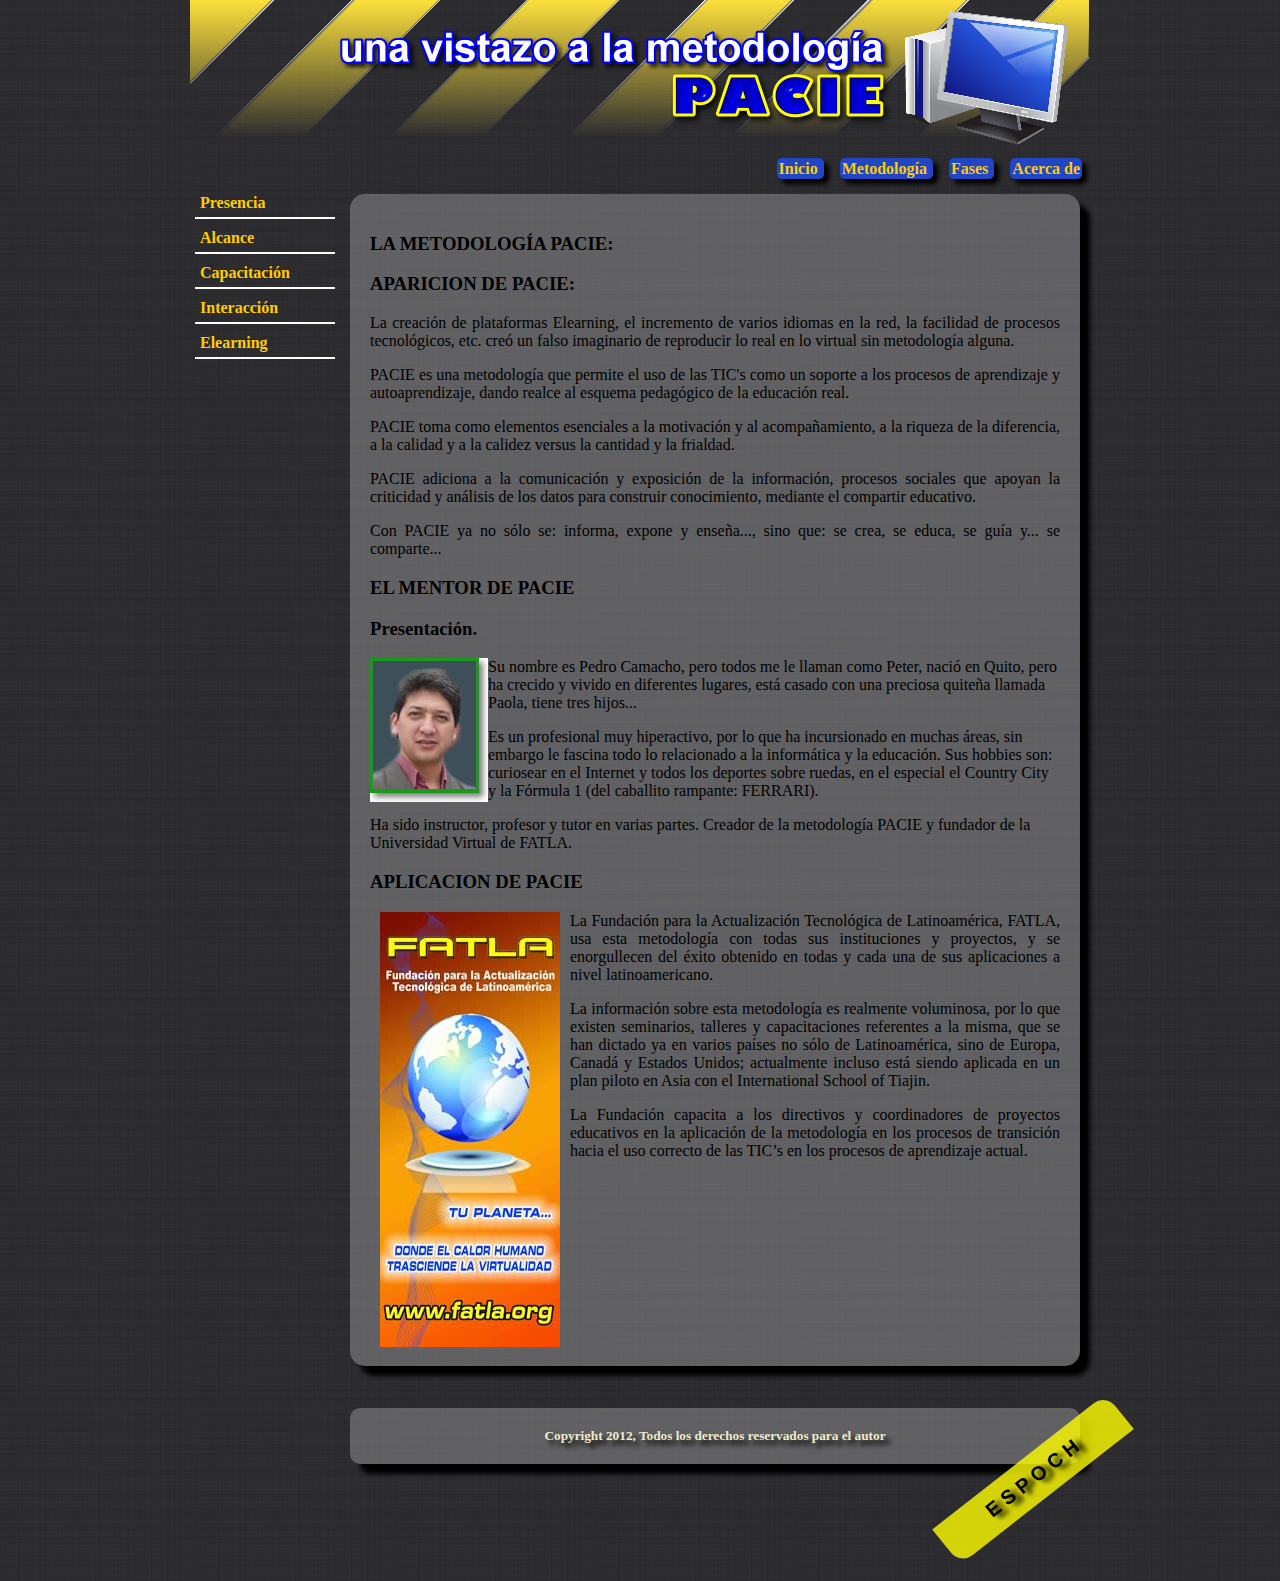
==== met_pacie/Ok_01_Metodologia.html @ 008f2ed3 "Subo el website" ====
﻿<!DOCTYPE HTML>
<html>
<head>
<meta http-equiv="Content-Type" content="text/html; charset=utf-8">
<title>METODOLOGIA PACIE</title>
<link href="css.css" type="text/css" rel="stylesheet">
</head>

<body>
<table  width="900" border="0" cellspacing="0" cellpadding="0">
  <tr>
    <td colspan="2"><img src="img/Plantilla_1.png" width="900" height="150" alt="banner"></td>
    
  </tr>
  <tr height="30px">
    <td colspan="2" align="right" >
    <nav id="menu_hori">
    	<a href="index.html"> Inicio </a>
        <a href="ok_01_metodologia.html"> Metodología </a>
        <a href="ok_02_fases.html"> Fases </a>
        <a href="ok_03_acerca.html"> Acerca de</a>
    </nav>
    
    </td> 
  </tr>
  <tr>
    <td height="400px" width="150" valign="top">
     <nav id="menu_verti">
		<a href="ok_04_pres.html" target="_self">Presencia </a>
		<a href="ok_05_alc.html" target="_self">Alcance</a>
		<a href="ok_06_cap.html" target="_self">Capacitación</a>
		<a href="ok_07_int.html" target="_self">Interacción</a>
		<a href="ok_08_ele.html" target="_self">Elearning</a>

    </nav>
    </td>
    <td width="750px">
    
    <!DOCTYPE HTML>
<html>
<head>
<meta http-equiv="Content-Type" content="text/html; charset=utf-8">
<title>Documento sin título</title>
</head>

<body>
<table align= "center"  border="0" cellspacing="0" cellpadding="10">
  <tr>
      <td>
      <div id="texto_info"> <!--- XXXXXXXXXXXXXXXXXXXXXXXXXXXXXXXXXX -->
        <h3><a name="pag1ini" id="pag1ini"></a>LA METODOLOGÍA PACIE:</h3>
        <h3>APARICION DE PACIE:</h3>
        <p align="justify">La creación de plataformas Elearning, el incremento de varios idiomas en la red, la facilidad de procesos tecnológicos, etc. creó un falso imaginario de reproducir lo real en lo virtual sin metodología alguna.</p>
        <p align="justify">PACIE es una metodología que permite el uso de las TIC's como un soporte a los procesos de aprendizaje y autoaprendizaje, dando realce al esquema pedagógico de la educación real.</p>
        <p align="justify">PACIE toma como elementos esenciales a la motivación y al acompañamiento, a la riqueza de la diferencia, a la calidad y a la calidez versus la cantidad y la frialdad.</p>
        <p align="justify">PACIE adiciona a la comunicación y exposición de la información, procesos sociales que apoyan la criticidad y análisis de los datos para construir conocimiento, mediante el compartir educativo.</p>
        <p align="justify">Con PACIE ya no sólo se: informa, expone y enseña..., sino que: se crea, se educa, se guía y... se comparte...</p>
        <h3>EL MENTOR DE PACIE</h3>
        <h3>Presentación.</h3>
        <p><img align="left" src="img/peter.jpg" width="118" height="144" alt="Pedro Camacho">Su nombre es  Pedro Camacho, pero todos me le llaman como Peter, nació en Quito, pero ha crecido y vivido en diferentes lugares, está casado con una preciosa quiteña llamada Paola, tiene tres hijos...</p>
        <p>Es un profesional muy  hiperactivo, por lo que ha incursionado en muchas áreas, sin embargo le fascina todo lo relacionado a la informática y la educación. Sus hobbies son: curiosear en el Internet y todos los deportes sobre ruedas, en el especial el Country City y la Fórmula 1 (del caballito rampante: FERRARI). </p>
        <p>Ha sido instructor, profesor y tutor en varias partes. Creador de la metodología PACIE y fundador de la Universidad Virtual de FATLA.</p>
        <h3>APLICACION DE PACIE</h3>
        <img src="img/fatla.jpg" alt="FATLA" width="180" height="435" align="left" hspace="10">
        <p align="justify">La Fundación para la Actualización Tecnológica de Latinoamérica, FATLA, usa esta metodología con todas sus instituciones y proyectos, y se enorgullecen del éxito obtenido en todas y cada una de sus aplicaciones a nivel latinoamericano.</p>
        <p align="justify">La información sobre esta metodología es realmente voluminosa, por lo que existen seminarios, talleres y capacitaciones referentes a la misma, que se han dictado ya en varios países no sólo de Latinoamérica, sino de Europa, Canadá y Estados Unidos; actualmente incluso está siendo aplicada en un plan piloto en Asia con el International School of Tiajin.</p>
        <p align="justify">La Fundación capacita a los directivos y coordinadores de proyectos educativos en la aplicación de la metodología en los procesos de transición hacia el uso correcto de las TIC’s en los procesos de aprendizaje actual.</p>
        <p>&nbsp;</p>
        <p>&nbsp;</p>
        <p>&nbsp;</p>
        <p>&nbsp;</p>
        <p>&nbsp;</p>
</div>	
      <!-- XXXXXXXXXXXXXXXXXXXXXXXXXX -->
        </td>
 
  </tr>
  <tr>
  <td>
    <div id="PiePag">
  	<h5 id="copyright">Copyright 2012, Todos los derechos reservados para el autor</h5>
	</div>
    <p id="tp" ><strong>E S P O C H</strong></p>
  </td>  
  </tr>
</table>

</body>
</html>
---- met_pacie/css.css ----
﻿@charset "utf-8";
/* CSS Document */
body {
	background-color:#666;
	background-image:url(img/fondo.png);
	max-width:900px; /* CODIGO PARA FIJAR EL ANCHO DE LA PÁGINA WEB */
	margin:0px auto; /* CÓDIGO PARA PRACTICAMENTE CENTRAR EL CONTENIDO EN LA VENTANA */
}

#menu_hori {
	width:auto;
	height:30px;	
	display:inline;
	font-family:"Comic Sans MS", cursive;
	
}



#menu_hori  a:link, nav a:visited{
	color:#FC0;
	background-color:RGB(32,69,197);
	display: inline;
	/*border-bottom: 3px solid #fff;*/
	padding: 2px;
	text-decoration: none;
	font-weight: bold;
	margin: 8px;
	border-radius: 5px;
	box-shadow:5px 5px 5px #000000;
}

#menu_hori  a:hover {
	color: white;
	background-color:#666;
	text-shadow:5px 5px 5px #000000;
	box-shadow:0px 0px 0px #000000;
}

#menu_verti {
	width:auto;
	display:block;
	font-family:"Comic Sans MS", cursive;
}

#menu_verti a:link, nav a:visited{
	color:#FC0;
	/*background-color:RGBA(255,255,255,0.80);*/
	display: block;
	border-bottom: 2px solid #fff;
	padding: 5px;
	text-decoration: none;
	font-weight: bold;
	margin: 5px;
}

#menu_verti a:hover {
	color: white;
	background-color:#666;
	text-shadow:5px 5px 5px #000000;
}

#texto_info{
	border-radius:15px;
	background:rgba(255,255,255,0.25);
	padding:20px;
	box-shadow:10px 10px 5px #000000;	
}



#tp{
	float:right;

	height:25px;
	width:200px;
	
	border-radius:0px 15px 0px 15px;
	padding:10px;
	background:RGBA(255,252,0,0.80);
	
	font-family:Arial, Helvetica, sans-serif;
	text-shadow:5px 5px 5px #000000;
	text-align:center;
	font-size:20px;
	
	-webkit-transform: rotate(322deg) scale(1) skew(1deg) translate(80px);
	-moz-transform: rotate(322deg) scale(1) skew(1deg) translate(80px);
	-o-transform: rotate(322deg) scale(1) skew(1deg) translate(80px);
}

h5{
	border-radius:10px;
	background:rgba(255,255,255,0.25);
	padding:20px;
	text-shadow:5px 5px 5px #000000;
	box-shadow:10px 10px 5px #000000;
	text-align:center;
	color:rgb(238,235,203);
}
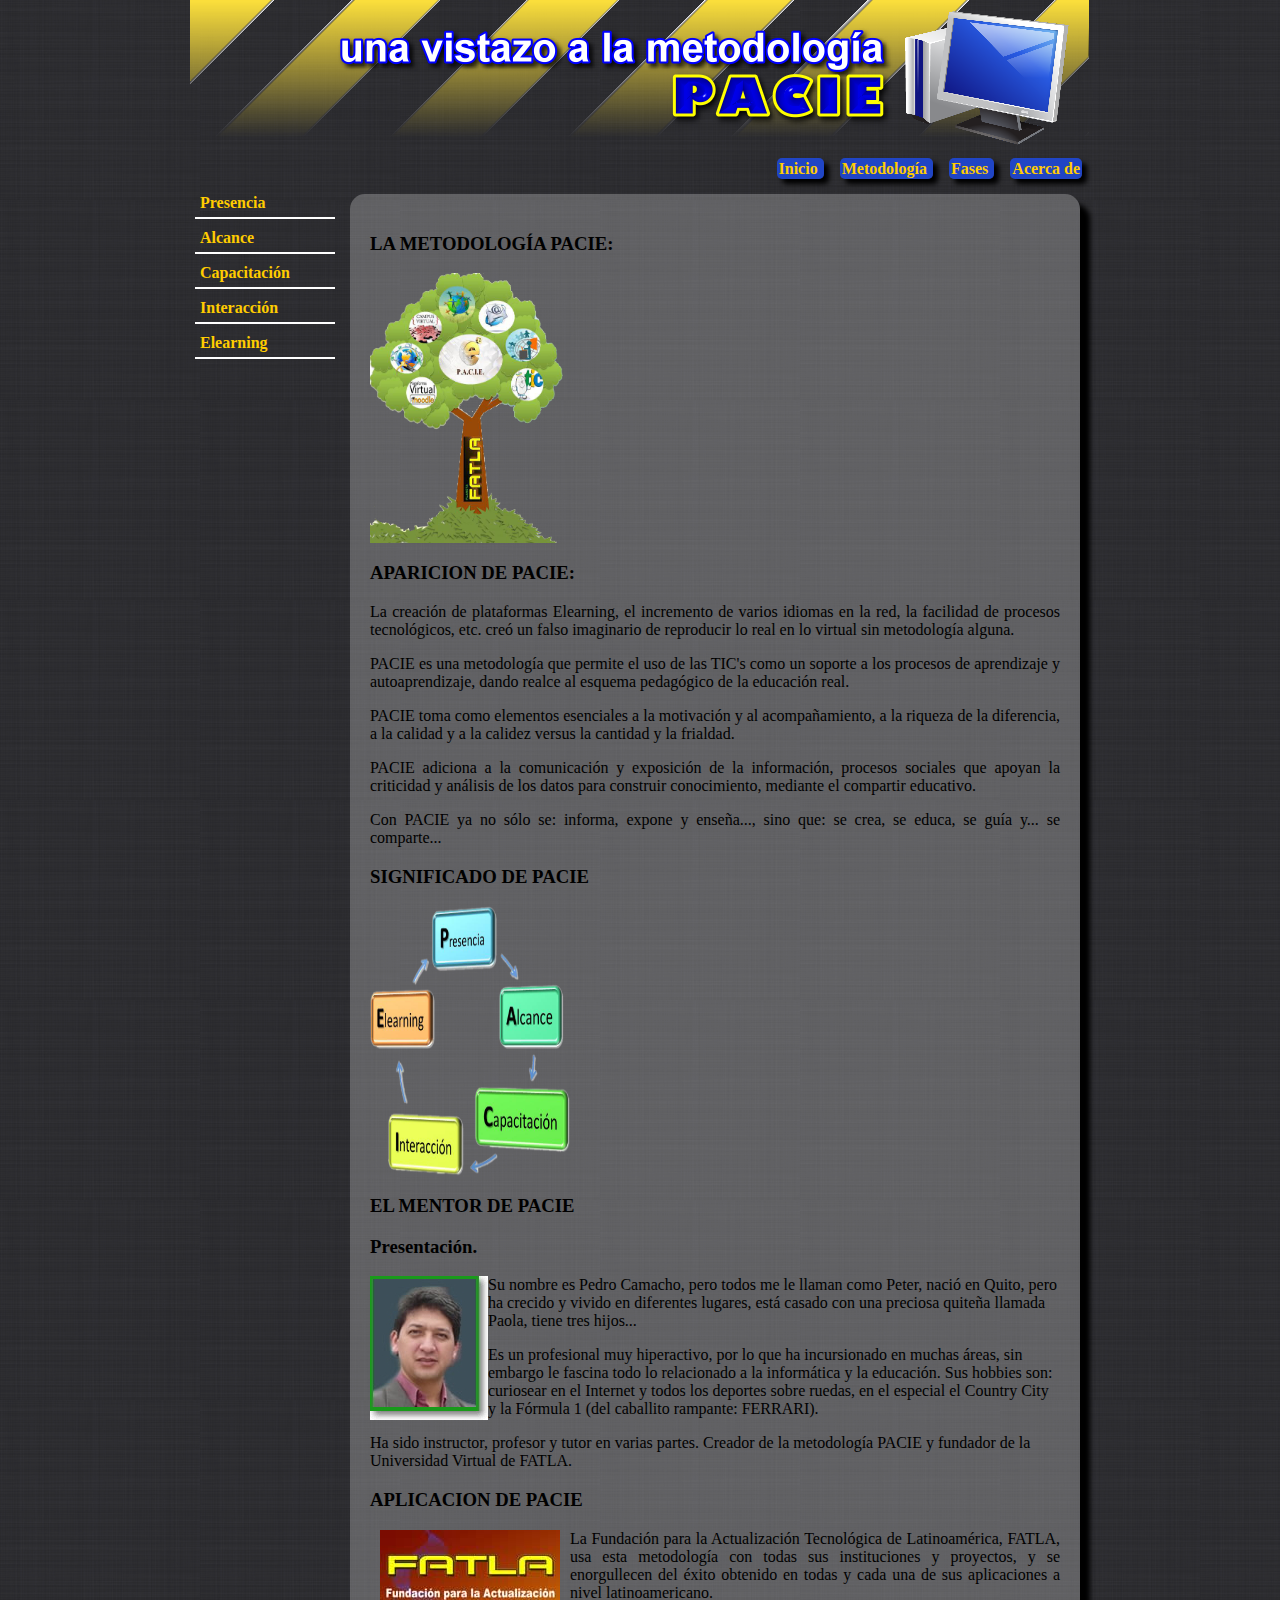
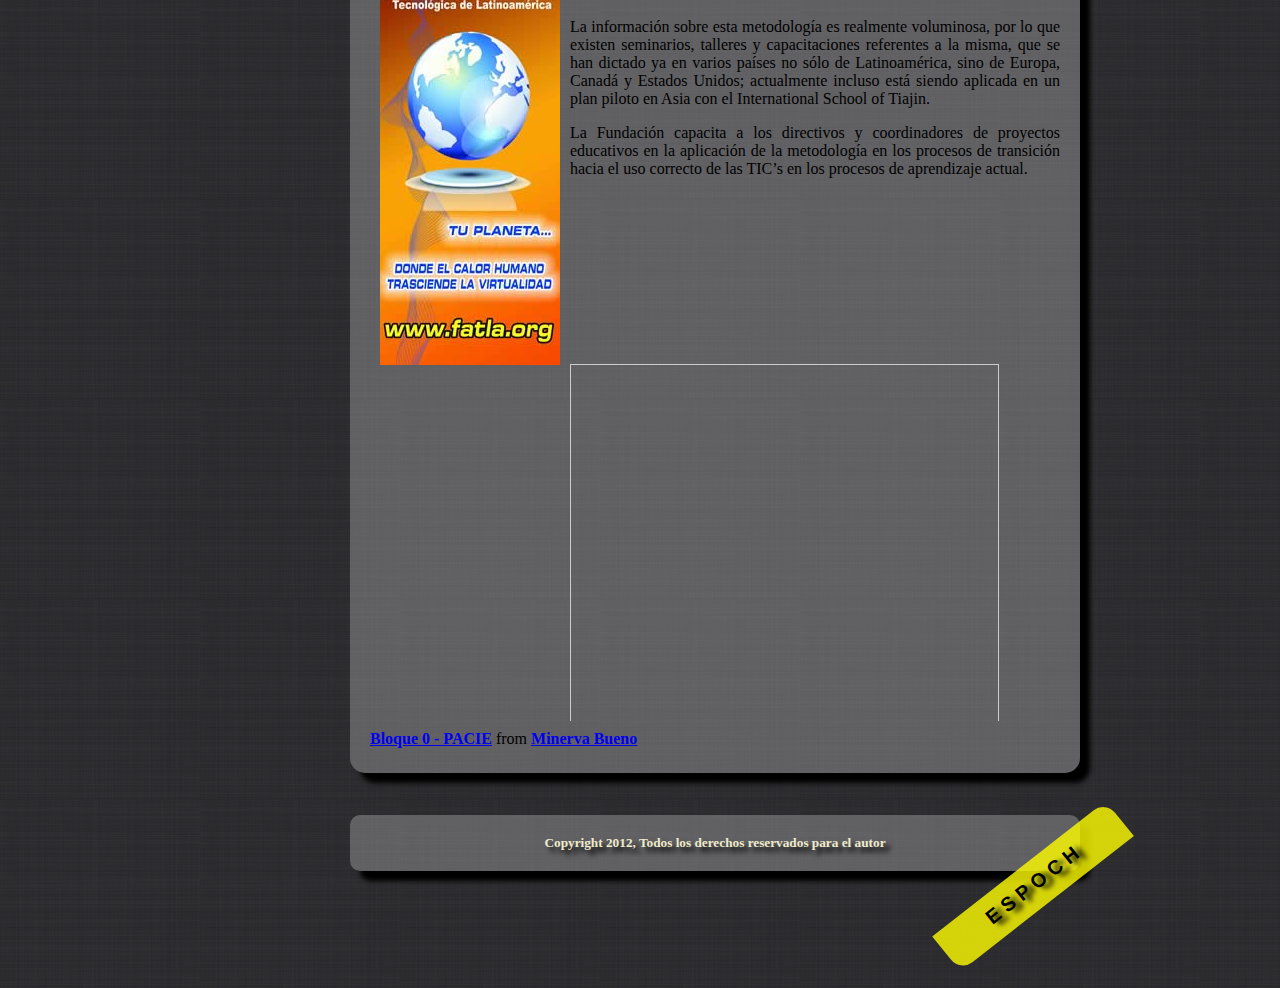
==== commit 277191ea: "imgen de metodología, significado y slideshare" ====
--- a/met_pacie/Ok_01_Metodologia.html
+++ b/met_pacie/Ok_01_Metodologia.html
@@ -49,12 +49,17 @@
       <td>
       <div id="texto_info"> <!--- XXXXXXXXXXXXXXXXXXXXXXXXXXXXXXXXXX -->
         <h3><a name="pag1ini" id="pag1ini"></a>LA METODOLOGÍA PACIE:</h3>
+        <p><img align="middle" src="img/img-pacie-met.png" width="200" height="270" alt="Pacie"></p>
         <h3>APARICION DE PACIE:</h3>
         <p align="justify">La creación de plataformas Elearning, el incremento de varios idiomas en la red, la facilidad de procesos tecnológicos, etc. creó un falso imaginario de reproducir lo real en lo virtual sin metodología alguna.</p>
         <p align="justify">PACIE es una metodología que permite el uso de las TIC's como un soporte a los procesos de aprendizaje y autoaprendizaje, dando realce al esquema pedagógico de la educación real.</p>
         <p align="justify">PACIE toma como elementos esenciales a la motivación y al acompañamiento, a la riqueza de la diferencia, a la calidad y a la calidez versus la cantidad y la frialdad.</p>
         <p align="justify">PACIE adiciona a la comunicación y exposición de la información, procesos sociales que apoyan la criticidad y análisis de los datos para construir conocimiento, mediante el compartir educativo.</p>
         <p align="justify">Con PACIE ya no sólo se: informa, expone y enseña..., sino que: se crea, se educa, se guía y... se comparte...</p>
+        
+        <h3>SIGNIFICADO DE PACIE</h3>
+        <p><img align="middle" src="img/img-pacie-sig.png" width="200" height="270" alt="Pacie"></p>
+       
         <h3>EL MENTOR DE PACIE</h3>
         <h3>Presentación.</h3>
         <p><img align="left" src="img/peter.jpg" width="118" height="144" alt="Pedro Camacho">Su nombre es  Pedro Camacho, pero todos me le llaman como Peter, nació en Quito, pero ha crecido y vivido en diferentes lugares, está casado con una preciosa quiteña llamada Paola, tiene tres hijos...</p>
@@ -70,7 +75,10 @@
         <p>&nbsp;</p>
         <p>&nbsp;</p>
         <p>&nbsp;</p>
+<iframe src="http://www.slideshare.net/slideshow/embed_code/4287729" width="427" height="356" frameborder="0" marginwidth="0" marginheight="0" scrolling="no" style="border:1px solid #CCC;border-width:1px 1px 0;margin-bottom:5px" allowfullscreen webkitallowfullscreen mozallowfullscreen> </iframe> <div style="margin-bottom:5px"> <strong> <a href="http://www.slideshare.net/minervabuenor/bloque-0-pacie-4287729" title="Bloque 0 - PACIE" target="_blank">Bloque 0 - PACIE</a> </strong> from <strong><a href="http://www.slideshare.net/minervabuenor" target="_blank">Minerva Bueno</a></strong> </div>
 </div>	
+
+
       <!-- XXXXXXXXXXXXXXXXXXXXXXXXXX -->
         </td>
  
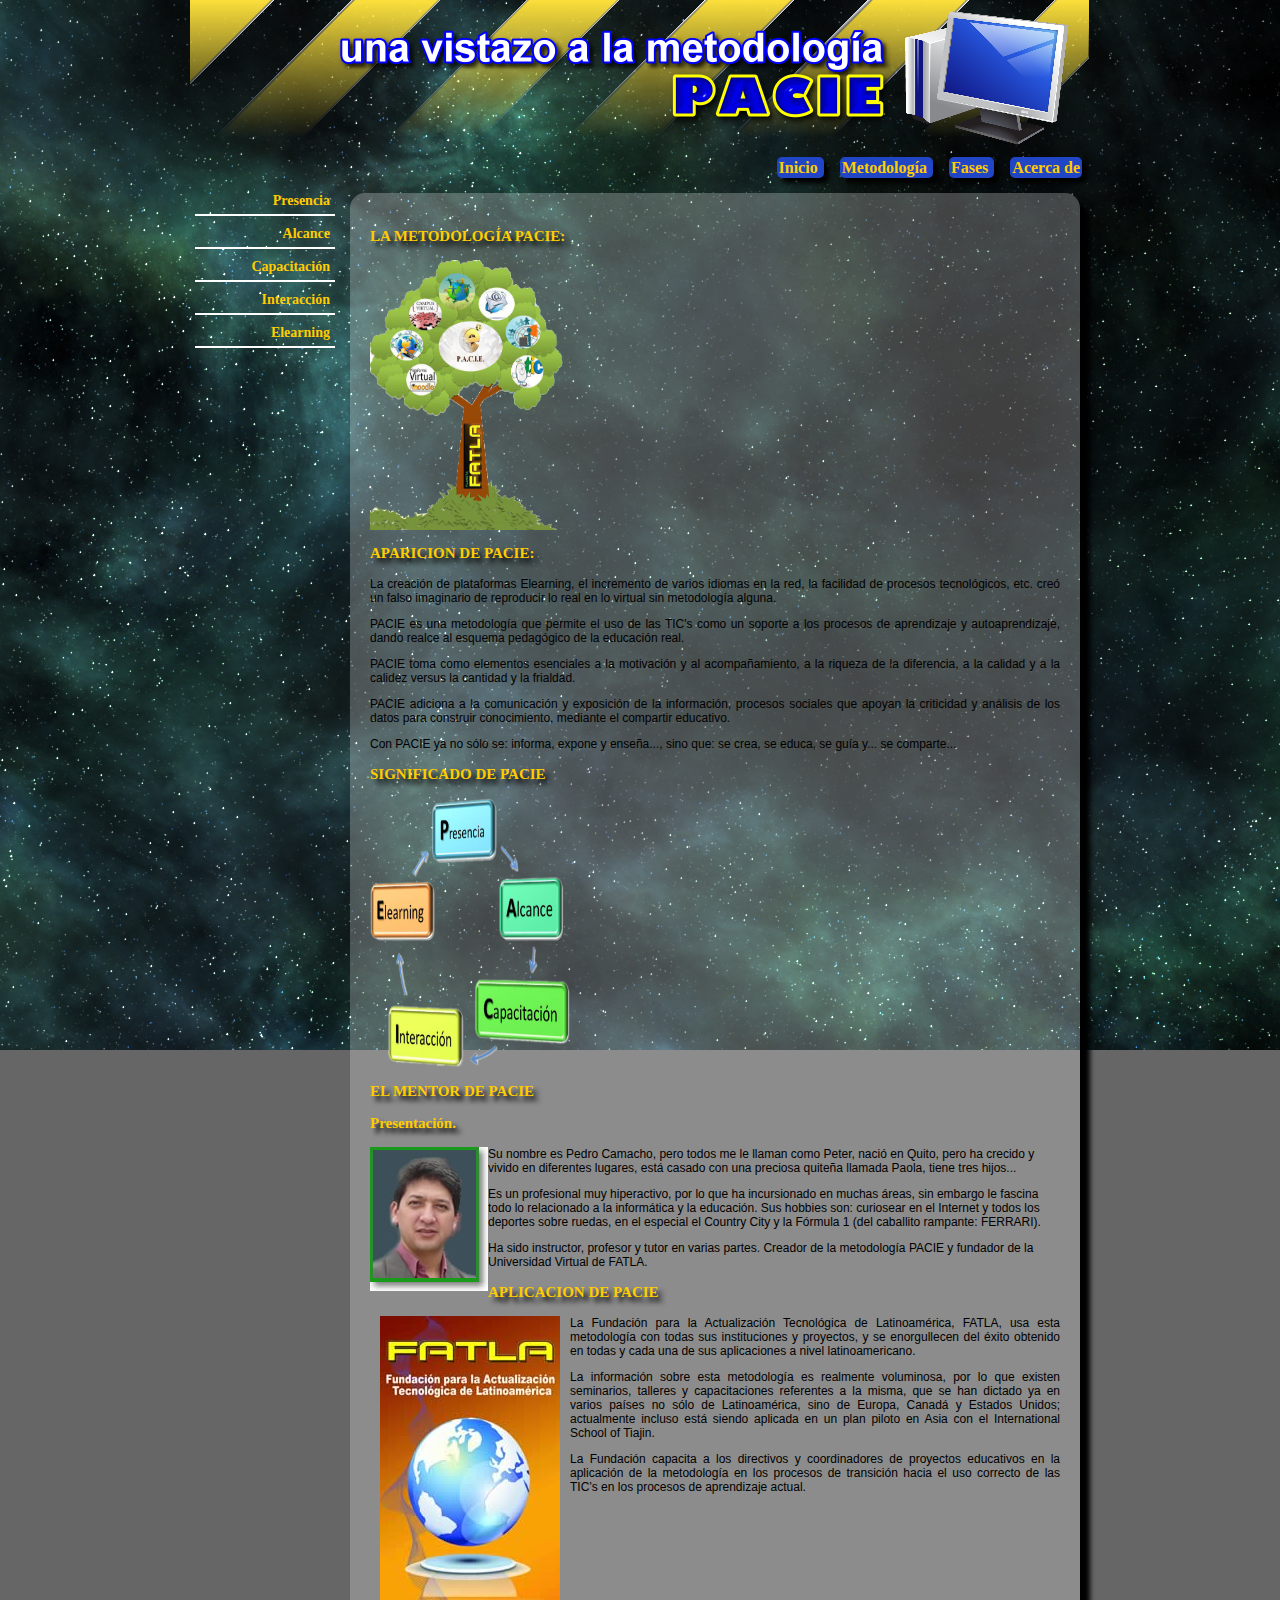
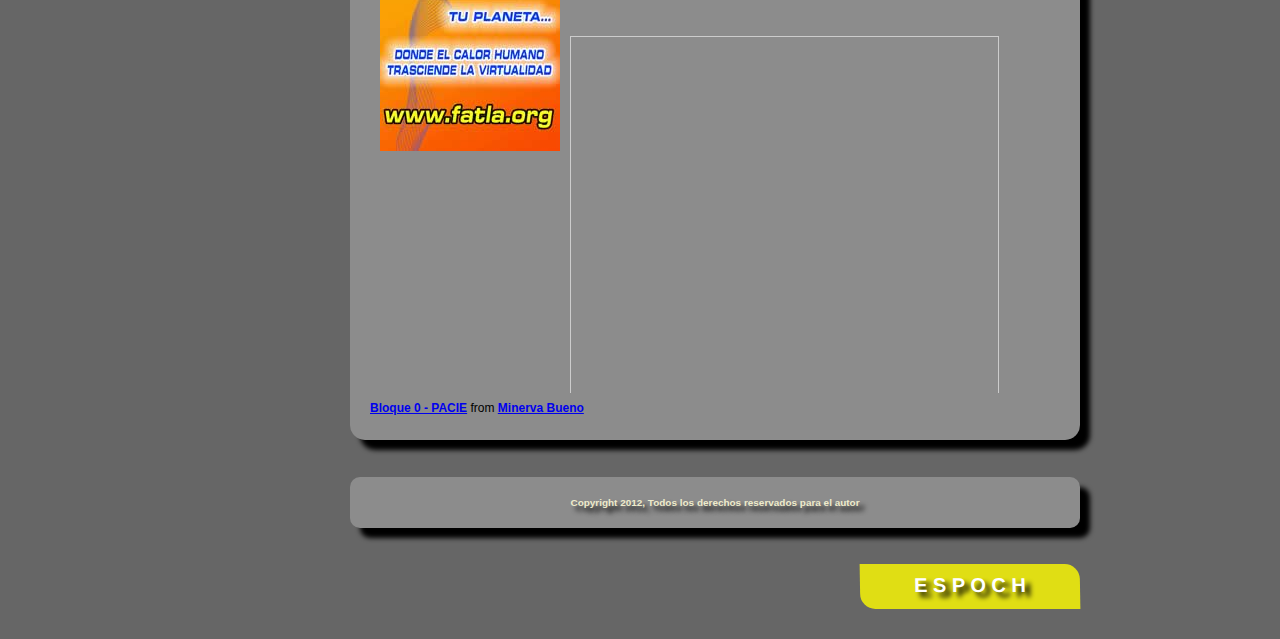
==== commit f5ec9d5c: "commit" ====
--- a/met_pacie/Ok_01_Metodologia.html
+++ b/met_pacie/Ok_01_Metodologia.html
@@ -52,7 +52,7 @@
         <p><img align="middle" src="img/img-pacie-met.png" width="200" height="270" alt="Pacie"></p>
         <h3>APARICION DE PACIE:</h3>
         <p align="justify">La creación de plataformas Elearning, el incremento de varios idiomas en la red, la facilidad de procesos tecnológicos, etc. creó un falso imaginario de reproducir lo real en lo virtual sin metodología alguna.</p>
-        <p align="justify">PACIE es una metodología que permite el uso de las TIC's como un soporte a los procesos de aprendizaje y autoaprendizaje, dando realce al esquema pedagógico de la educación real.</p>
+<p align="justify">PACIE es una metodología que permite el uso de las TIC's como un soporte a los procesos de aprendizaje y autoaprendizaje, dando realce al esquema pedagógico de la educación real.</p>
         <p align="justify">PACIE toma como elementos esenciales a la motivación y al acompañamiento, a la riqueza de la diferencia, a la calidad y a la calidez versus la cantidad y la frialdad.</p>
         <p align="justify">PACIE adiciona a la comunicación y exposición de la información, procesos sociales que apoyan la criticidad y análisis de los datos para construir conocimiento, mediante el compartir educativo.</p>
         <p align="justify">Con PACIE ya no sólo se: informa, expone y enseña..., sino que: se crea, se educa, se guía y... se comparte...</p>
--- a/met_pacie/css.css
+++ b/met_pacie/css.css
@@ -2,12 +2,18 @@
 /* CSS Document */
 body {
 	background-color:#666;
-	background-image:url(img/fondo.png);
+	background-image:url(img/fondo_1.png);
+	background-position:center;
+	background-repeat:no-repeat;
+	background-attachment:fixed;
 	max-width:900px; /* CODIGO PARA FIJAR EL ANCHO DE LA PÁGINA WEB */
 	margin:0px auto; /* CÓDIGO PARA PRACTICAMENTE CENTRAR EL CONTENIDO EN LA VENTANA */
+	font-family:Verdana, Geneva, sans-serif;
+	font-size:12px;
 }
 
 #menu_hori {
+	font-size:16px;
 	width:auto;
 	height:30px;	
 	display:inline;
@@ -41,6 +47,8 @@
 	width:auto;
 	display:block;
 	font-family:"Comic Sans MS", cursive;
+	text-align:right;
+	font-size:14px;
 }
 
 #menu_verti a:link, nav a:visited{
@@ -84,11 +92,35 @@
 	text-align:center;
 	font-size:20px;
 	
-	-webkit-transform: rotate(322deg) scale(1) skew(1deg) translate(80px);
-	-moz-transform: rotate(322deg) scale(1) skew(1deg) translate(80px);
-	-o-transform: rotate(322deg) scale(1) skew(1deg) translate(80px);
+	 transition:All 1s ease;
+    -webkit-transition:All 1s ease;
+    -moz-transition:All 1s ease;
+    -o-transition:All 1s ease;
+	transform: rotate(0deg) scale(1) skew(1deg) translate(0px);
+	-webkit-transform: rotate(0deg) scale(1) skew(1deg) translate(0px);
+	-moz-transform: rotate(0deg) scale(1) skew(1deg) translate(0px);
+	-o-transform: rotate(0deg) scale(1) skew(1deg) translate(0px);
 }
 
+#tp:hover{
+    transform: rotate(336deg) scale(1) skew(0deg) translate(80px);
+    -webkit-transform: rotate(336deg) scale(1) skew(0deg) translate(80px);
+    -moz-transform: rotate(336deg) scale(1) skew(0deg) translate(80px);
+    -o-transform: rotate(336deg) scale(1) skew(0deg) translate(80px);
+    -ms-transform: rotate(336deg) scale(1) skew(0deg) translate(80px);
+}
+
+h3{
+	color:#FFCC00;
+	text-shadow:5px 5px 5px #000000;
+	font-family:"Comic Sans MS", cursive;
+	font-size:15px;
+	font-weight:bold;
+}
+
+strong {
+	color:#FFF;
+}
 h5{
 	border-radius:10px;
 	background:rgba(255,255,255,0.25);
@@ -97,4 +129,5 @@
 	box-shadow:10px 10px 5px #000000;
 	text-align:center;
 	color:rgb(238,235,203);
-}+}
+
